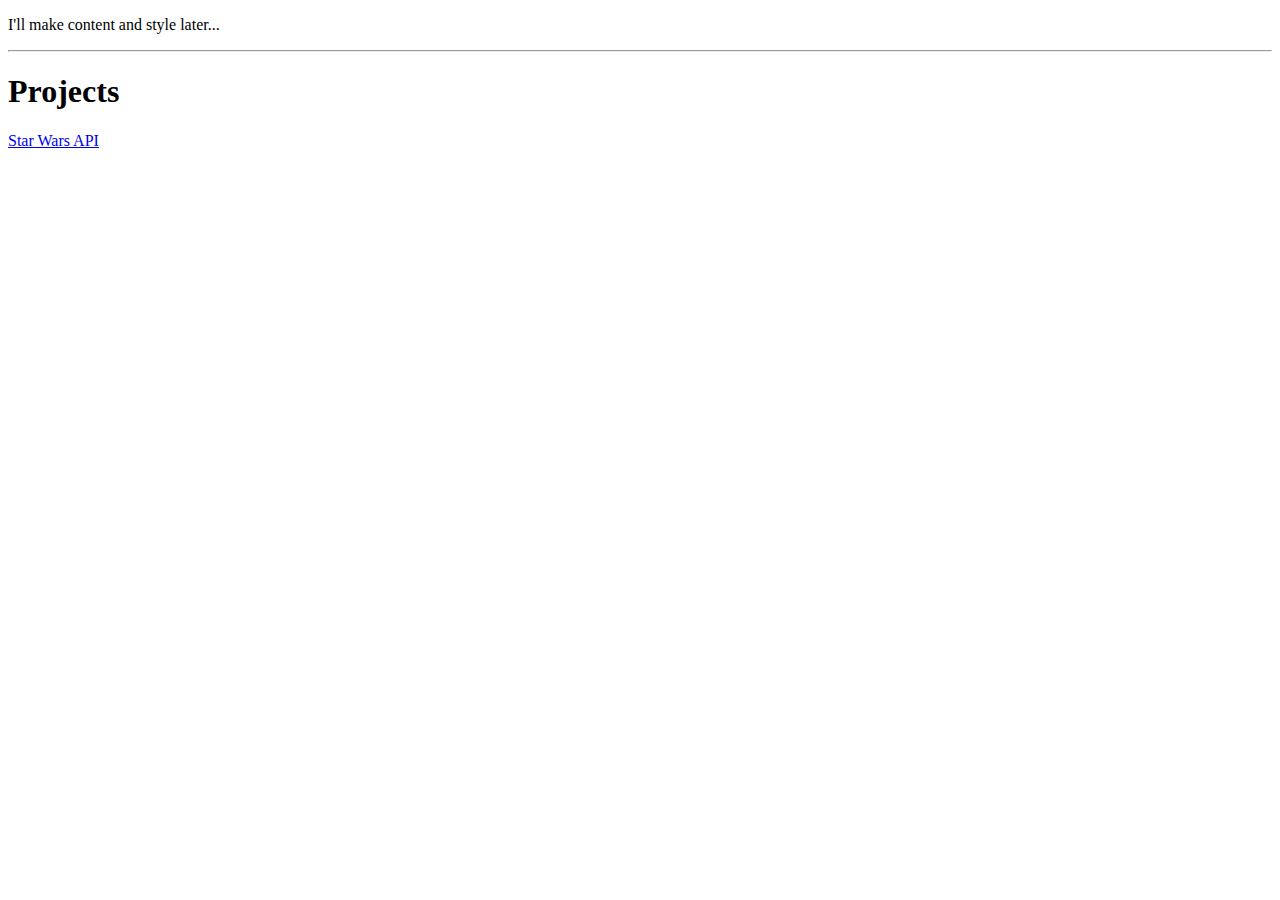
==== client/index.html @ f055c9f8 "Death Star API Project Upload" ====
<!DOCTYPE html>
<html lang="en">
<head>
    <meta charset="UTF-8">
    <meta name="viewport" content="width=device-width, initial-scale=1.0">
    <title>Callahan Codes</title>
</head>
<body>

    <p>I'll make content and style later...</p>

    <hr/>
    <h1>Projects</h1>
    <a href="project-source/Star-Wars-API/index.html">Star Wars API</a>
    
</body>
</html>
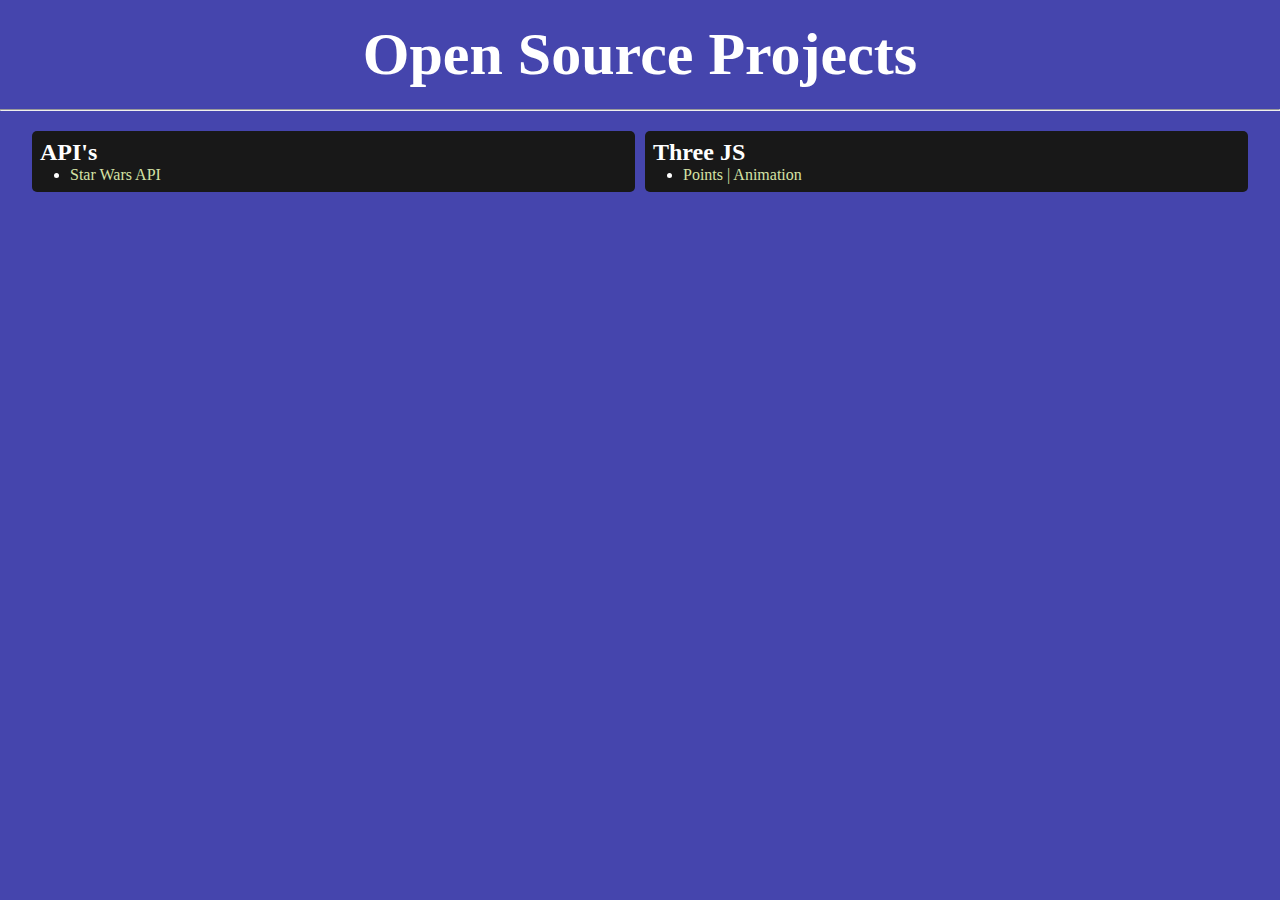
==== commit cb893a07: "points" ====
--- a/client/index.html
+++ b/client/index.html
@@ -3,15 +3,31 @@
 <head>
     <meta charset="UTF-8">
     <meta name="viewport" content="width=device-width, initial-scale=1.0">
+    <link rel="stylesheet" href="./assets/index.css">
     <title>Callahan Codes</title>
 </head>
 <body>
 
-    <p>I'll make content and style later...</p>
+    <h1>Open Source Projects</h1>
+    <hr/>
 
-    <hr/>
-    <h1>Projects</h1>
-    <a href="project-source/Star-Wars-API/index.html">Star Wars API</a>
+    <div class="grid col-2">
+
+        <div>
+            <h2>API's</h2>
+            <ul>
+                <li><a href="project-source/Star-Wars-API/index.html">Star Wars API</a></li>
+            </ul>
+        </div>
+
+        <div>
+            <h2>Three JS</h2>
+            <ul>
+                <li><a href="project-source/Points/client/index.html">Points | Animation</a></li>
+            </ul>
+        </div>
+
+    </div>
     
 </body>
 </html>--- a/client/assets/index.css
+++ b/client/assets/index.css
@@ -0,0 +1,84 @@
+* 
+{
+    margin: 0;
+    padding: 0;
+}
+
+:root 
+{
+    --white: #ffffff;
+    --blue: #4545ad;
+    --black: #000000;
+    --link: #d5e2a5;
+    --bg: rgb(24, 24, 24);
+}
+
+html, body 
+{
+    background-color: var(--blue);
+    color: var(--white);
+}
+
+h1 
+{
+    text-align: center;
+    font-size: 60px;
+    padding: 20px 0;
+}
+
+ul 
+{
+    margin-left: 30px;
+}
+
+a 
+{
+    color: var(--link);
+    text-decoration: none;
+}
+
+a:hover 
+{
+    color: var(--white);
+    text-decoration: underline;
+}
+
+.grid 
+{
+    display: grid;
+    gap: 10px;
+    width: 95%;
+    margin: 20px auto;
+}
+
+.grid div
+{
+    box-sizing: border-box;
+    padding: 8px;
+    background-color: var(--bg);
+    border-radius: 5px;
+}
+
+.col-2
+{
+    grid-template-columns: repeat(2,1fr);
+}
+
+.col-3
+{
+    grid-template-columns: repeat(3,1fr);
+}
+
+.col-4
+{
+    grid-template-columns: repeat(4,1fr);
+}
+
+@media screen and (max-width: 780px) {
+    .col-2,
+    .col-3,
+    .col-4
+    {
+        grid-template-columns: repeat(1,1fr);
+    }
+}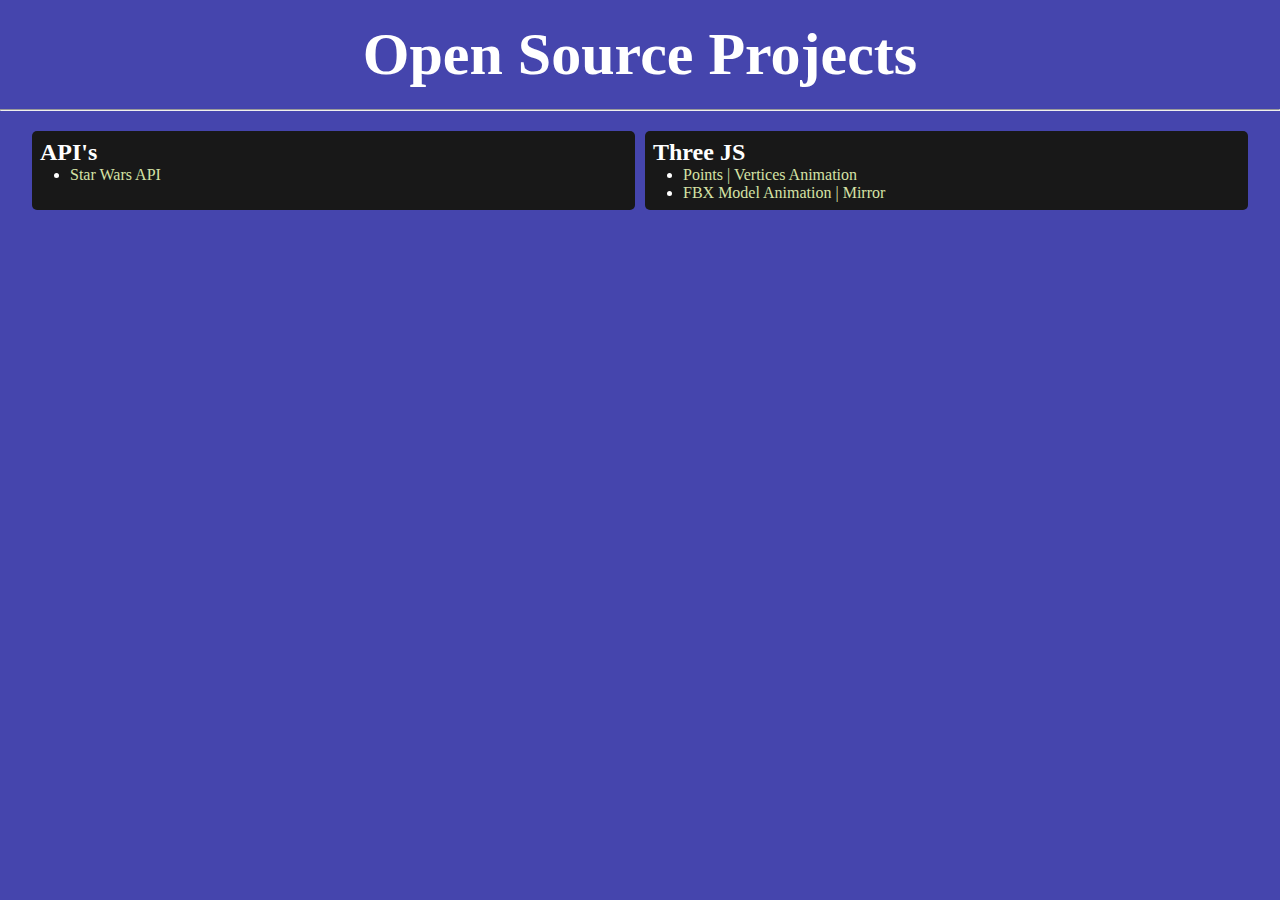
==== commit 60f3bcb7: "fbx model animation and mirror" ====
--- a/client/index.html
+++ b/client/index.html
@@ -23,11 +23,12 @@
         <div>
             <h2>Three JS</h2>
             <ul>
-                <li><a href="project-source/Points/client/index.html">Points | Animation</a></li>
+                <li><a href="project-source/Points/client/index.html">Points | Vertices Animation</a></li>
+                <li><a href="project-source/Mirror-FBX_Model/client/index.html">FBX Model Animation | Mirror</a></li>
             </ul>
         </div>
 
     </div>
     
 </body>
-</html>+</html>
